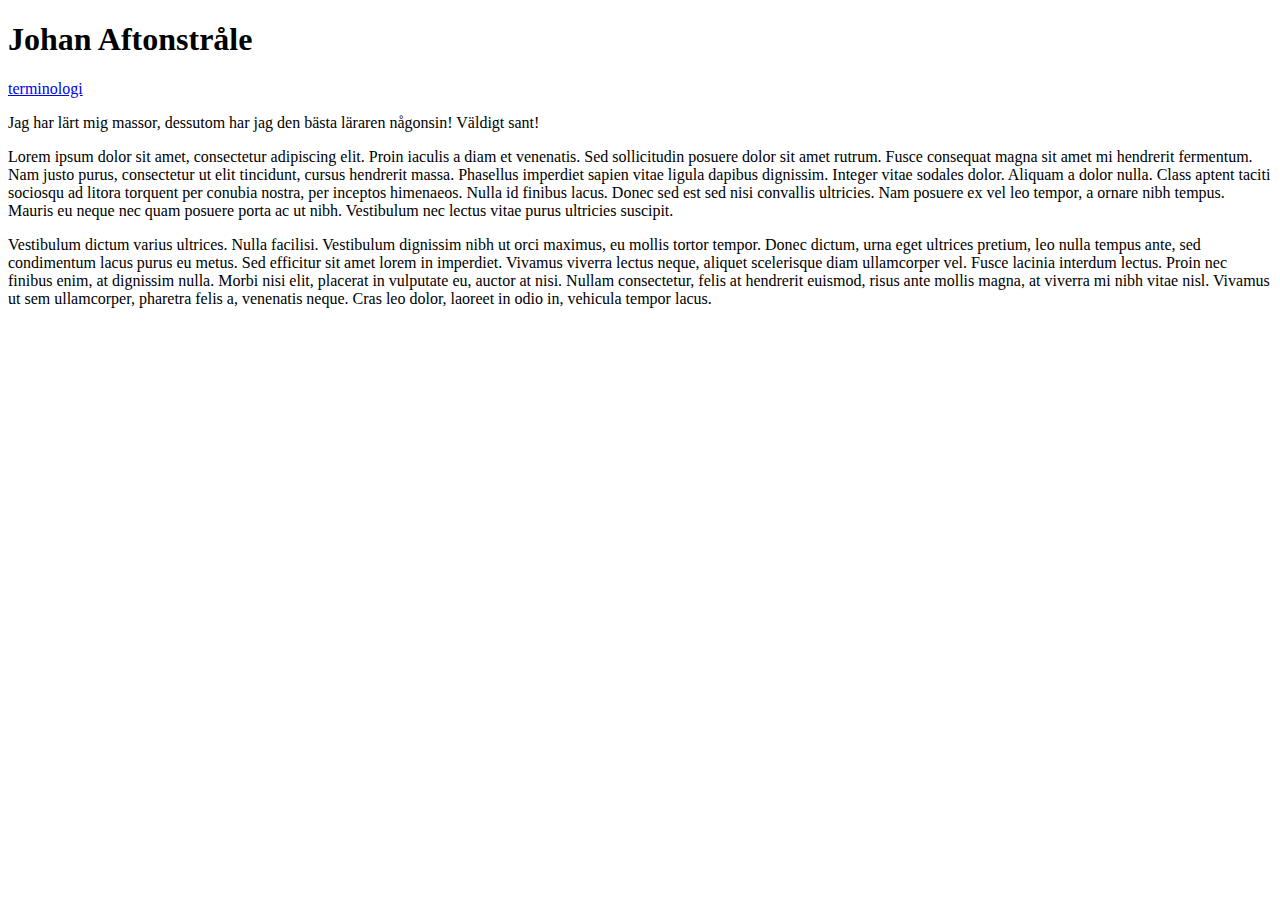
==== index.html @ 125bd8fe "Merge pull request #1 from margareta75/fr-all-terminology" ====
<!DOCTYPE html>
<html>
   <head>
      <meta charset="UTF-8" />
      <link href="style.css" rel="stylesheet">
   </head>
  <body>
      <h1>Johan Aftonstråle</h1>
      <a href="term1.html">terminologi</a>
      <p>Jag har lärt mig massor, dessutom har jag den bästa läraren någonsin! Väldigt sant!</p>
      <p>Lorem ipsum dolor sit amet, consectetur adipiscing elit. Proin iaculis a diam et venenatis. Sed sollicitudin posuere dolor sit amet rutrum. Fusce consequat magna sit amet mi hendrerit fermentum. Nam justo purus, consectetur ut elit tincidunt, cursus hendrerit massa. Phasellus imperdiet sapien vitae ligula dapibus dignissim. Integer vitae sodales dolor. Aliquam a dolor nulla. Class aptent taciti sociosqu ad litora torquent per conubia nostra, per inceptos himenaeos. Nulla id finibus lacus. Donec sed est sed nisi convallis ultricies. Nam posuere ex vel leo tempor, a ornare nibh tempus. Mauris eu neque nec quam posuere porta ac ut nibh. Vestibulum nec lectus vitae purus ultricies suscipit.</p>
      <p>Vestibulum dictum varius ultrices. Nulla facilisi. Vestibulum dignissim nibh ut orci maximus, eu mollis tortor tempor. Donec dictum, urna eget ultrices pretium, leo nulla tempus ante, sed condimentum lacus purus eu metus. Sed efficitur sit amet lorem in imperdiet. Vivamus viverra lectus neque, aliquet scelerisque diam ullamcorper vel. Fusce lacinia interdum lectus. Proin nec finibus enim, at dignissim nulla. Morbi nisi elit, placerat in vulputate eu, auctor at nisi. Nullam consectetur, felis at hendrerit euismod, risus ante mollis magna, at viverra mi nibh vitae nisl. Vivamus ut sem ullamcorper, pharetra felis a, venenatis neque. Cras leo dolor, laoreet in odio in, vehicula tempor lacus.</p>
</html>
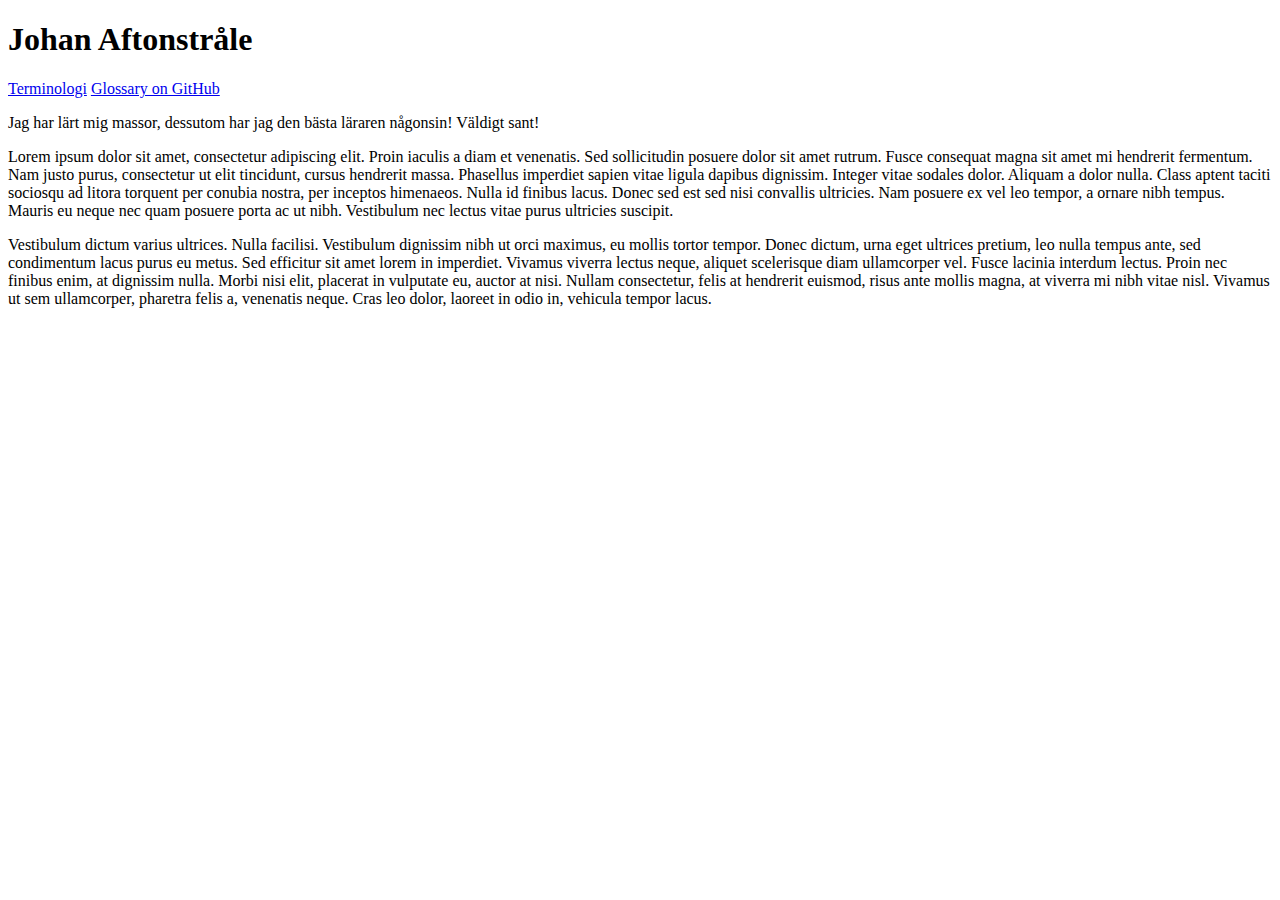
==== commit 17d8dd77: "Merge pull request #9 from margareta75/fix-navigation-bar" ====
--- a/index.html
+++ b/index.html
@@ -1,13 +1,45 @@
 <!DOCTYPE html>
 <html>
-   <head>
-      <meta charset="UTF-8" />
-      <link href="style.css" rel="stylesheet">
-   </head>
+  <head>
+    <meta charset="UTF-8" />
+    <link href="style.css" rel="stylesheet" />
+    <title>VH slut G | Index</title>
+  </head>
   <body>
-      <h1>Johan Aftonstråle</h1>
-      <a href="term1.html">terminologi</a>
-      <p>Jag har lärt mig massor, dessutom har jag den bästa läraren någonsin! Väldigt sant!</p>
-      <p>Lorem ipsum dolor sit amet, consectetur adipiscing elit. Proin iaculis a diam et venenatis. Sed sollicitudin posuere dolor sit amet rutrum. Fusce consequat magna sit amet mi hendrerit fermentum. Nam justo purus, consectetur ut elit tincidunt, cursus hendrerit massa. Phasellus imperdiet sapien vitae ligula dapibus dignissim. Integer vitae sodales dolor. Aliquam a dolor nulla. Class aptent taciti sociosqu ad litora torquent per conubia nostra, per inceptos himenaeos. Nulla id finibus lacus. Donec sed est sed nisi convallis ultricies. Nam posuere ex vel leo tempor, a ornare nibh tempus. Mauris eu neque nec quam posuere porta ac ut nibh. Vestibulum nec lectus vitae purus ultricies suscipit.</p>
-      <p>Vestibulum dictum varius ultrices. Nulla facilisi. Vestibulum dignissim nibh ut orci maximus, eu mollis tortor tempor. Donec dictum, urna eget ultrices pretium, leo nulla tempus ante, sed condimentum lacus purus eu metus. Sed efficitur sit amet lorem in imperdiet. Vivamus viverra lectus neque, aliquet scelerisque diam ullamcorper vel. Fusce lacinia interdum lectus. Proin nec finibus enim, at dignissim nulla. Morbi nisi elit, placerat in vulputate eu, auctor at nisi. Nullam consectetur, felis at hendrerit euismod, risus ante mollis magna, at viverra mi nibh vitae nisl. Vivamus ut sem ullamcorper, pharetra felis a, venenatis neque. Cras leo dolor, laoreet in odio in, vehicula tempor lacus.</p>
+    <h1>Johan Aftonstråle</h1>
+    <a href="term1.html">Terminologi</a>
+    <a
+      href="https://docs.github.com/en/get-started/quickstart/github-glossary"
+      target="_blank"
+      >Glossary on GitHub</a
+    >
+    <p>
+      Jag har lärt mig massor, dessutom har jag den bästa läraren någonsin!
+      Väldigt sant!
+    </p>
+    <p>
+      Lorem ipsum dolor sit amet, consectetur adipiscing elit. Proin iaculis a
+      diam et venenatis. Sed sollicitudin posuere dolor sit amet rutrum. Fusce
+      consequat magna sit amet mi hendrerit fermentum. Nam justo purus,
+      consectetur ut elit tincidunt, cursus hendrerit massa. Phasellus imperdiet
+      sapien vitae ligula dapibus dignissim. Integer vitae sodales dolor.
+      Aliquam a dolor nulla. Class aptent taciti sociosqu ad litora torquent per
+      conubia nostra, per inceptos himenaeos. Nulla id finibus lacus. Donec sed
+      est sed nisi convallis ultricies. Nam posuere ex vel leo tempor, a ornare
+      nibh tempus. Mauris eu neque nec quam posuere porta ac ut nibh. Vestibulum
+      nec lectus vitae purus ultricies suscipit.
+    </p>
+    <p>
+      Vestibulum dictum varius ultrices. Nulla facilisi. Vestibulum dignissim
+      nibh ut orci maximus, eu mollis tortor tempor. Donec dictum, urna eget
+      ultrices pretium, leo nulla tempus ante, sed condimentum lacus purus eu
+      metus. Sed efficitur sit amet lorem in imperdiet. Vivamus viverra lectus
+      neque, aliquet scelerisque diam ullamcorper vel. Fusce lacinia interdum
+      lectus. Proin nec finibus enim, at dignissim nulla. Morbi nisi elit,
+      placerat in vulputate eu, auctor at nisi. Nullam consectetur, felis at
+      hendrerit euismod, risus ante mollis magna, at viverra mi nibh vitae nisl.
+      Vivamus ut sem ullamcorper, pharetra felis a, venenatis neque. Cras leo
+      dolor, laoreet in odio in, vehicula tempor lacus.
+    </p>
+  </body>
 </html>
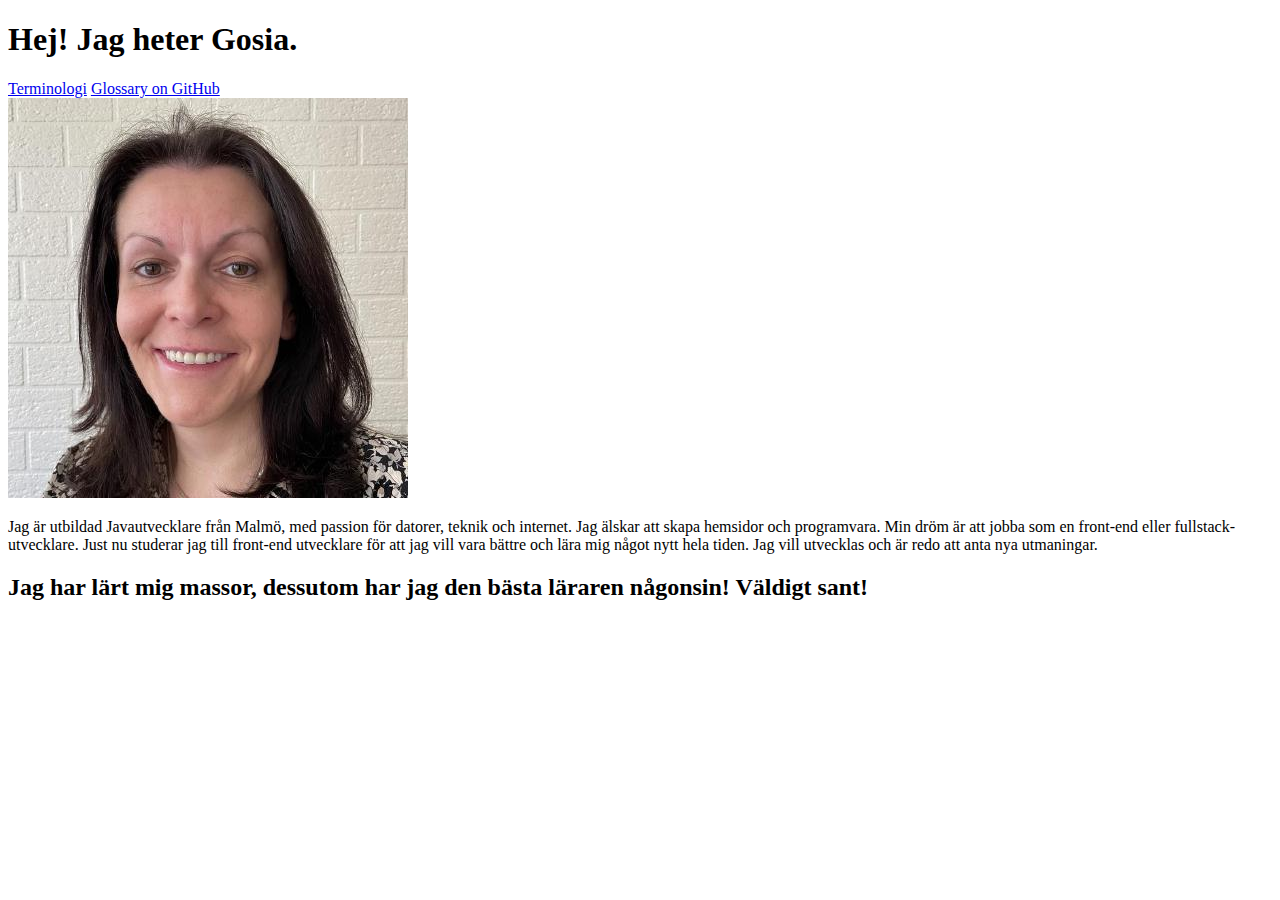
==== commit 77c4cc4e: "Change index.html content" ====
--- a/index.html
+++ b/index.html
@@ -6,40 +6,27 @@
     <title>VH slut G | Index</title>
   </head>
   <body>
-    <h1>Johan Aftonstråle</h1>
+    <header><h1>Hej! Jag heter Gosia.</h1></header>
     <a href="term1.html">Terminologi</a>
     <a
       href="https://docs.github.com/en/get-started/quickstart/github-glossary"
       target="_blank"
       >Glossary on GitHub</a
     >
-    <p>
+    <div>
+      <img src="img/Gosia.jpg" />
+      <p>
+        Jag är utbildad Javautvecklare från Malmö, med passion för datorer,
+        teknik och internet. Jag älskar att skapa hemsidor och programvara. Min
+        dröm är att jobba som en front-end eller fullstack-utvecklare. Just nu
+        studerar jag till front-end utvecklare för att jag vill vara bättre och
+        lära mig något nytt hela tiden. Jag vill utvecklas och är redo att anta
+        nya utmaningar.
+      </p>
+    </div>
+    <h2>
       Jag har lärt mig massor, dessutom har jag den bästa läraren någonsin!
       Väldigt sant!
-    </p>
-    <p>
-      Lorem ipsum dolor sit amet, consectetur adipiscing elit. Proin iaculis a
-      diam et venenatis. Sed sollicitudin posuere dolor sit amet rutrum. Fusce
-      consequat magna sit amet mi hendrerit fermentum. Nam justo purus,
-      consectetur ut elit tincidunt, cursus hendrerit massa. Phasellus imperdiet
-      sapien vitae ligula dapibus dignissim. Integer vitae sodales dolor.
-      Aliquam a dolor nulla. Class aptent taciti sociosqu ad litora torquent per
-      conubia nostra, per inceptos himenaeos. Nulla id finibus lacus. Donec sed
-      est sed nisi convallis ultricies. Nam posuere ex vel leo tempor, a ornare
-      nibh tempus. Mauris eu neque nec quam posuere porta ac ut nibh. Vestibulum
-      nec lectus vitae purus ultricies suscipit.
-    </p>
-    <p>
-      Vestibulum dictum varius ultrices. Nulla facilisi. Vestibulum dignissim
-      nibh ut orci maximus, eu mollis tortor tempor. Donec dictum, urna eget
-      ultrices pretium, leo nulla tempus ante, sed condimentum lacus purus eu
-      metus. Sed efficitur sit amet lorem in imperdiet. Vivamus viverra lectus
-      neque, aliquet scelerisque diam ullamcorper vel. Fusce lacinia interdum
-      lectus. Proin nec finibus enim, at dignissim nulla. Morbi nisi elit,
-      placerat in vulputate eu, auctor at nisi. Nullam consectetur, felis at
-      hendrerit euismod, risus ante mollis magna, at viverra mi nibh vitae nisl.
-      Vivamus ut sem ullamcorper, pharetra felis a, venenatis neque. Cras leo
-      dolor, laoreet in odio in, vehicula tempor lacus.
-    </p>
+    </h2>
   </body>
 </html>
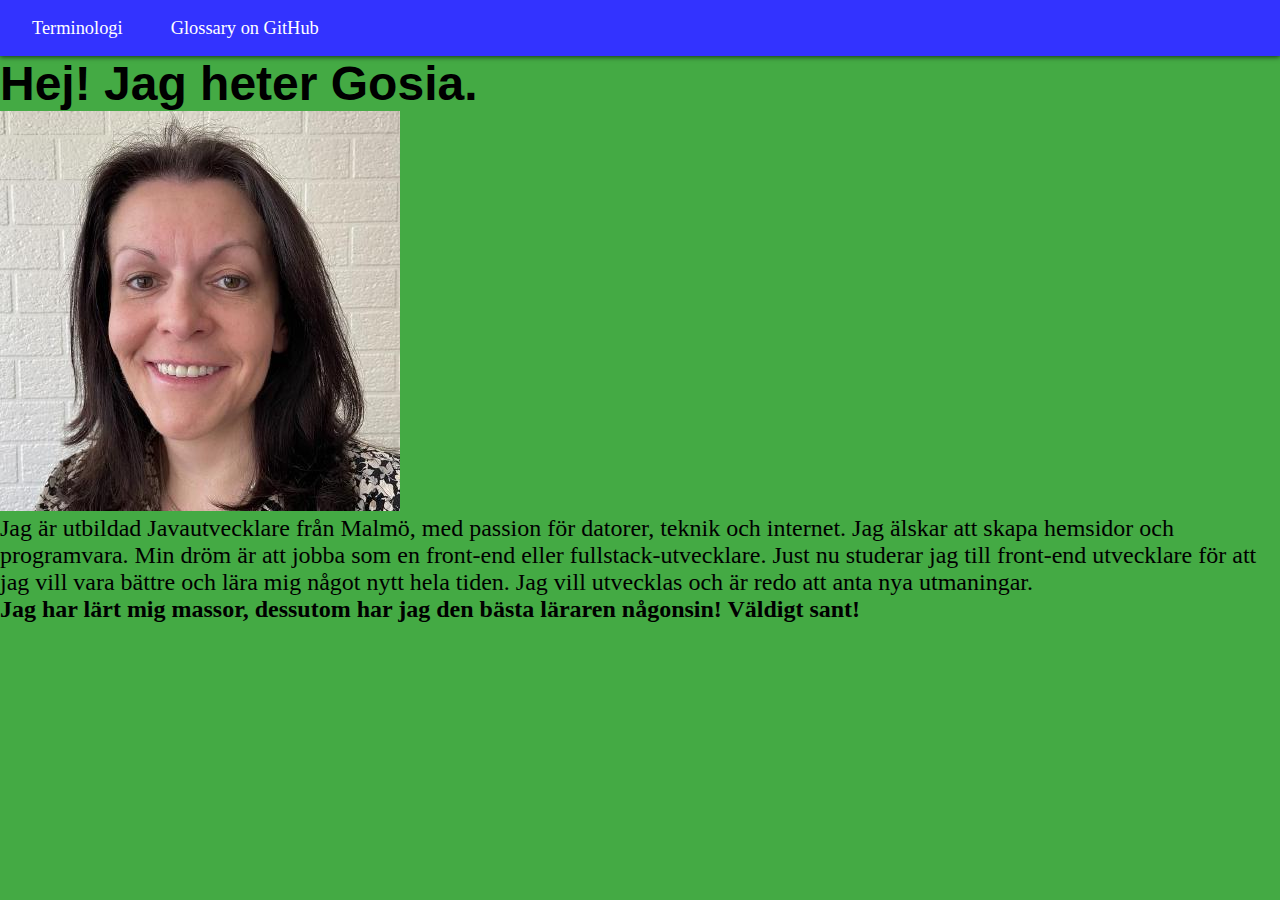
==== commit d367b2dd: "Style navigation bar" ====
--- a/index.html
+++ b/index.html
@@ -6,13 +6,19 @@
     <title>VH slut G | Index</title>
   </head>
   <body>
+    <nav class="nav-container">
+      <ul>
+        <li><a href="term1.html">Terminologi</a></li>
+        <li>
+          <a
+            href="https://docs.github.com/en/get-started/quickstart/github-glossary"
+            target="_blank"
+            >Glossary on GitHub</a
+          >
+        </li>
+      </ul>
+    </nav>
     <header><h1>Hej! Jag heter Gosia.</h1></header>
-    <a href="term1.html">Terminologi</a>
-    <a
-      href="https://docs.github.com/en/get-started/quickstart/github-glossary"
-      target="_blank"
-      >Glossary on GitHub</a
-    >
     <div>
       <img src="img/Gosia.jpg" />
       <p>
--- a/style.css
+++ b/style.css
@@ -0,0 +1,51 @@
+* {
+  margin: 0;
+  padding: 0;
+}
+
+body {
+  background: #44aa44;
+  background-color: #44aa44;
+}
+
+nav {
+  position: sticky;
+  top: 0;
+}
+
+.nav-container ul {
+  display: flex;
+  flex-direction: row;
+  align-items: center;
+  justify-content: flex-start;
+  list-style-type: none;
+  height: 2.5rem;
+  padding: 0.5rem;
+  background-color: #3333FF;
+  box-shadow: 0px 1px 5px rgba(0, 0, 0, 0.7);
+}
+
+.nav-container a {
+  font-size: 1.15rem;
+  color: white;
+  padding: 0.5rem 1.5rem;
+  text-decoration: none;
+}
+
+.nav-container a:hover {
+  border-bottom: solid 2px #FF0080;
+}
+
+h1 {
+  font-family: Arial;
+  font-size: 3em;
+}
+
+p {
+  font-family: Times New Roman;
+  font-size: 1.5em;
+}
+
+a {
+  color: white;
+}
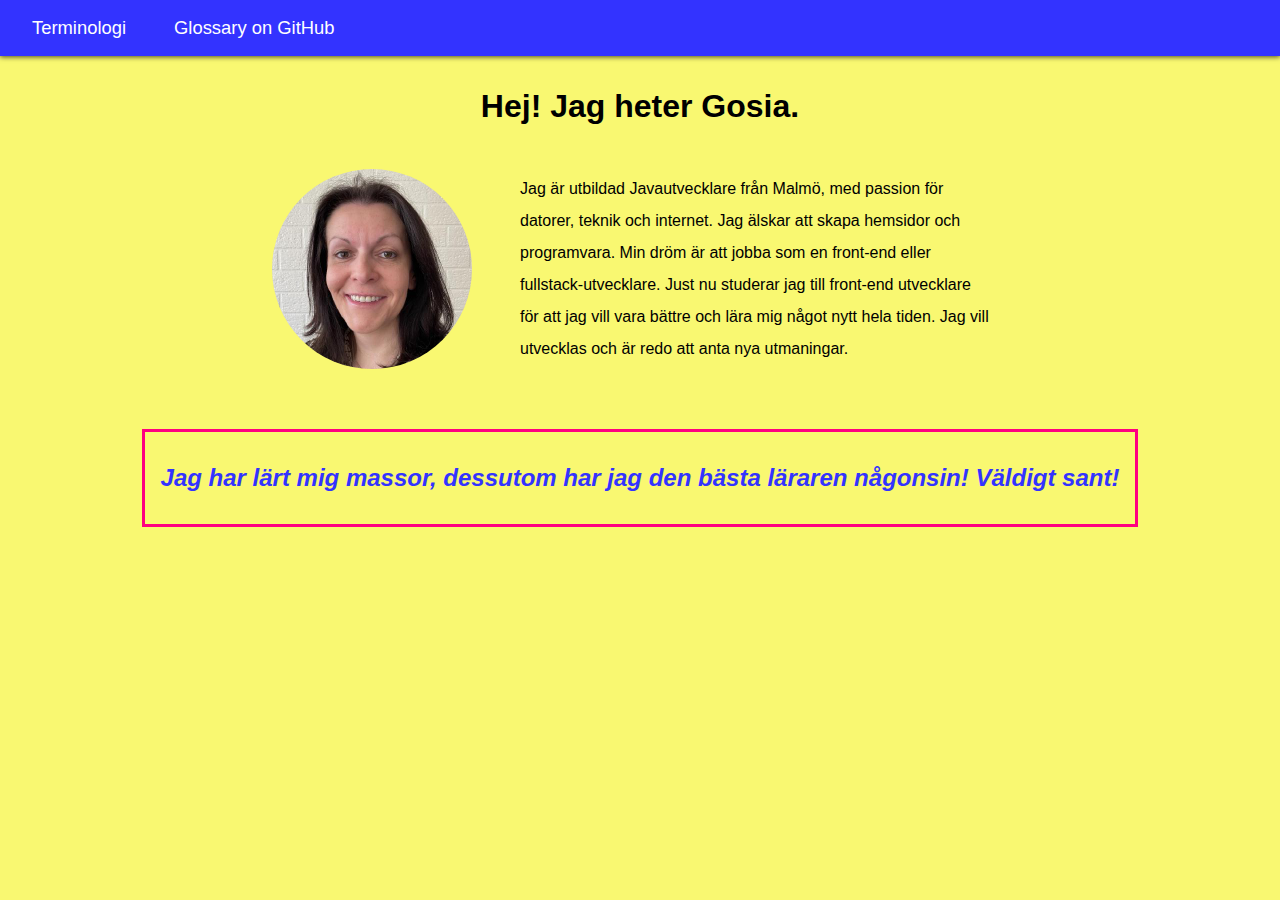
==== commit 02c2da57: "Merge pull request #14 from margareta75/style-pages" ====
--- a/index.html
+++ b/index.html
@@ -18,21 +18,23 @@
         </li>
       </ul>
     </nav>
-    <header><h1>Hej! Jag heter Gosia.</h1></header>
-    <div>
-      <img src="img/Gosia.jpg" />
-      <p>
-        Jag är utbildad Javautvecklare från Malmö, med passion för datorer,
-        teknik och internet. Jag älskar att skapa hemsidor och programvara. Min
-        dröm är att jobba som en front-end eller fullstack-utvecklare. Just nu
-        studerar jag till front-end utvecklare för att jag vill vara bättre och
-        lära mig något nytt hela tiden. Jag vill utvecklas och är redo att anta
-        nya utmaningar.
-      </p>
-    </div>
-    <h2>
-      Jag har lärt mig massor, dessutom har jag den bästa läraren någonsin!
-      Väldigt sant!
-    </h2>
+    <main>
+      <header><h1>Hej! Jag heter Gosia.</h1></header>
+      <div class="info-div">
+        <img src="img/Gosia.jpg" class="avatar" />
+        <p>
+          Jag är utbildad Javautvecklare från Malmö, med passion för datorer,
+          teknik och internet. Jag älskar att skapa hemsidor och programvara.
+          Min dröm är att jobba som en front-end eller fullstack-utvecklare.
+          Just nu studerar jag till front-end utvecklare för att jag vill vara
+          bättre och lära mig något nytt hela tiden. Jag vill utvecklas och är
+          redo att anta nya utmaningar.
+        </p>
+      </div>
+      <h2>
+        Jag har lärt mig massor, dessutom har jag den bästa läraren någonsin!
+        Väldigt sant!
+      </h2>
+    </main>
   </body>
 </html>
--- a/style.css
+++ b/style.css
@@ -4,8 +4,15 @@
 }
 
 body {
-  background: #44aa44;
-  background-color: #44aa44;
+  background-color: #f9f871;
+  font-family: Tahoma, Helvetica, Verdana, Arial, sans-serif;
+}
+
+main {
+  display: flex;
+  flex-direction: column;
+  align-items: center;
+  padding: 0 0 8rem;
 }
 
 nav {
@@ -21,7 +28,7 @@
   list-style-type: none;
   height: 2.5rem;
   padding: 0.5rem;
-  background-color: #3333FF;
+  background-color: #3333ff;
   box-shadow: 0px 1px 5px rgba(0, 0, 0, 0.7);
 }
 
@@ -33,19 +40,64 @@
 }
 
 .nav-container a:hover {
-  border-bottom: solid 2px #FF0080;
+  border-bottom: solid 2px #ff0080;
+}
+
+header {
+   text-align: center;
+   padding: 2rem 0 1rem;
 }
 
 h1 {
-  font-family: Arial;
-  font-size: 3em;
+  font-size: 2em;
+  font-family: "Franklin Gothic Medium", "Arial Narrow", Arial, sans-serif;
 }
 
-p {
-  font-family: Times New Roman;
-  font-size: 1.5em;
+h2 {
+   border: #ff0080 solid 3px;
+   color:#3333ff;
+   font-family: "Franklin Gothic Medium", "Arial Narrow", Arial, sans-serif;
+   font-style: italic;
+   margin: 2rem;
+   padding: 2rem 1rem;
 }
 
-a {
-  color: white;
+h4 {
+   padding: 2rem 0 1rem;
+   font-family: "Franklin Gothic Medium", "Arial Narrow", Arial, sans-serif;
+   font-style: italic;
 }
+
+.info-div {
+  display: flex;
+  flex-direction: row;
+  align-items: center;
+  margin: auto;
+  width: 60%;
+}
+
+.info-div p {
+  width: 70%;
+  padding: 1rem;
+  margin: 1rem;
+  line-height: 2;
+}
+
+.avatar {
+  border-radius: 50%;
+  width: 12.5rem;
+  height: 12.5rem;
+  margin: 1rem;
+}
+
+.terms-div {
+   display: flex;
+   flex-direction: column;
+   align-items: center;
+   margin: auto;
+   width: 60%;
+}
+
+.terms-div p {
+   line-height: 1.5;
+}